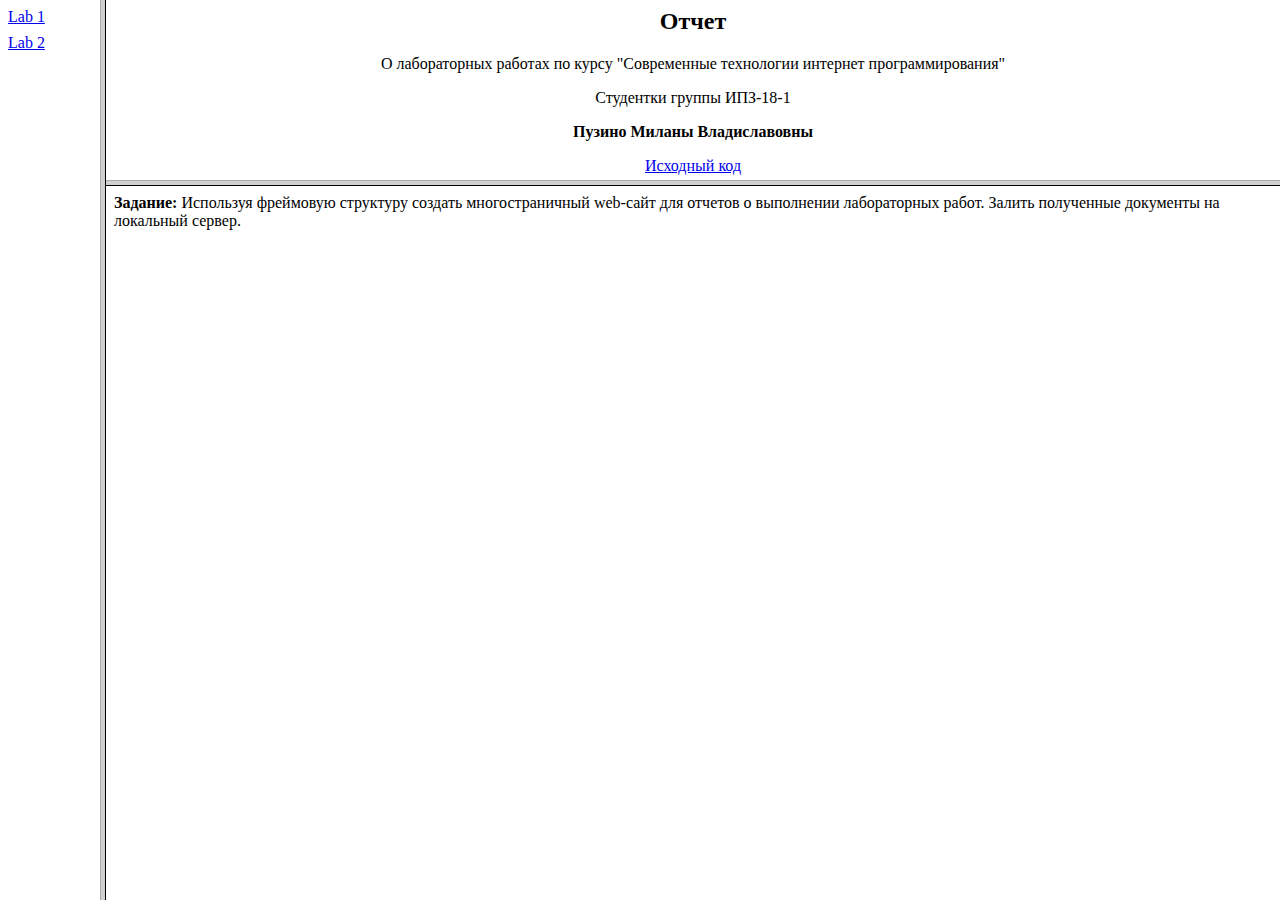
==== index.html @ 708a9997 "first commit" ====
<!DOCTYPE html >

<html lang="ru">
    <head>
        <title>STIP</title>
    </head>
    <frameset rows="*" cols="100,*">
        <frame src="Frames/side_menu.html" name="side_menu">
        <frameset rows="180,*">
            <frame src="Frames/header.html" name="header">
            <frame src="Frames/lab1.html" name="lab_block">
        </frameset>
    </frameset>
</html>
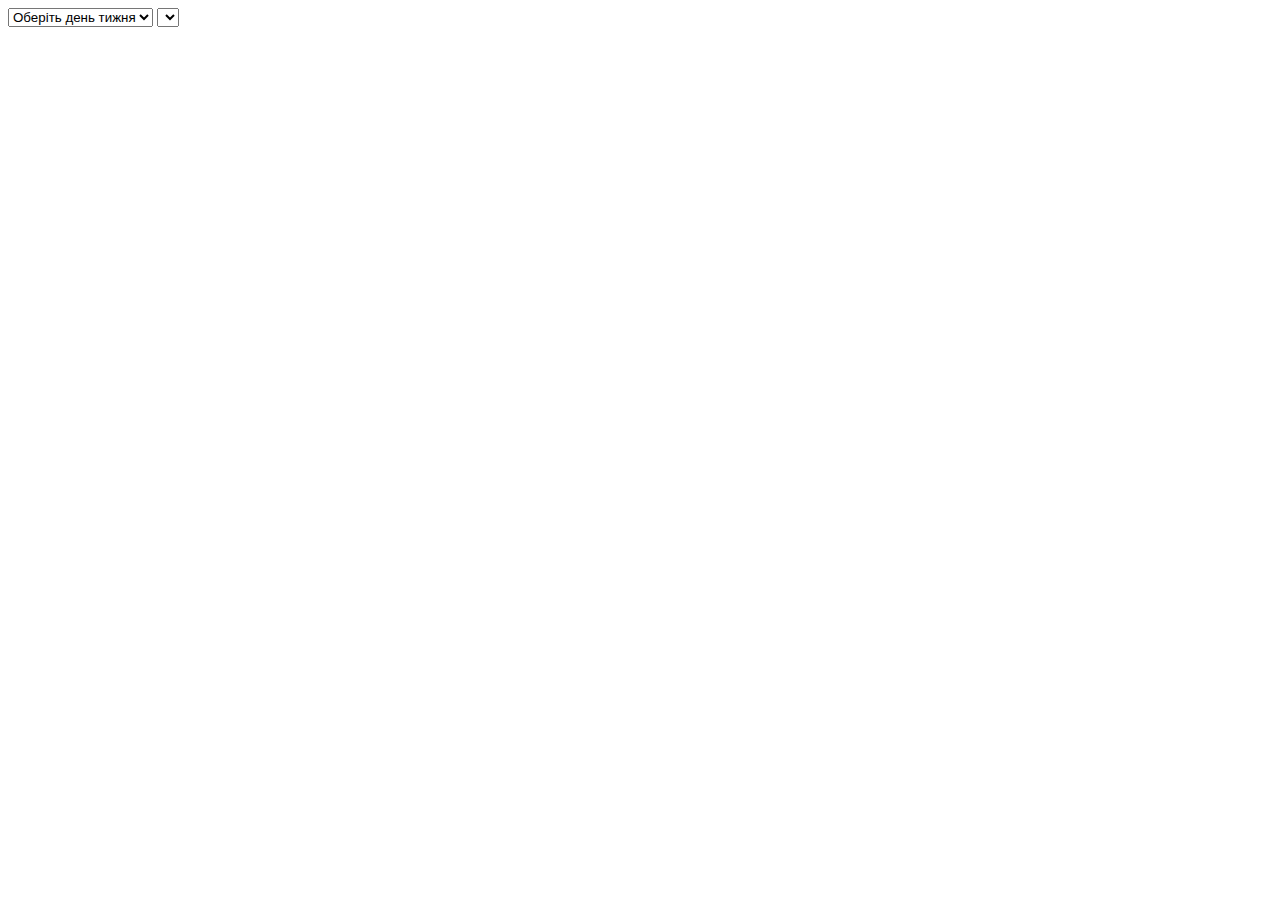
==== commit dcab4723: "Module php" ====
--- a/index.html
+++ b/index.html
@@ -1,14 +1,36 @@
-<!DOCTYPE html >
+<html>
+    <head>
+        <script src="https://code.jquery.com/jquery-3.6.0.min.js" integrity="sha256-/xUj+3OJU5yExlq6GSYGSHk7tPXikynS7ogEvDej/m4=" crossorigin="anonymous"></script>
+        <meta charset="utf-8">
+        <title>Пузіно М.В. - Варіант 12</title>
+    </head>
+    <body>
+        <select id="days_of_the_week">
+            <option disabled selected hidden>Оберіть день тижня</option>
+            <option value="monday">Понеділок</option>
+            <option value="tuesday">Вівторок</option>
+            <option value="wednesday">Середа</option>
+            <option value="thursday">Четвер</option>
+            <option value="friday">П'ятниця</option>
+            <option value="saturday">Субота</option>
+            <option value="sunday">Неділя</option>
+        </select>
 
-<html lang="ru">
-    <head>
-        <title>STIP</title>
-    </head>
-    <frameset rows="*" cols="100,*">
-        <frame src="Frames/side_menu.html" name="side_menu">
-        <frameset rows="180,*">
-            <frame src="Frames/header.html" name="header">
-            <frame src="Frames/lab1.html" name="lab_block">
-        </frameset>
-    </frameset>
+        <select id="schedule"></select>
+    </body>
+    <script>
+        $("#days_of_the_week").change(() => {
+            $.get("get_schedule.php", {
+                dayOfTheWeek: $("select option:selected").attr('value'),
+            })
+                .done((schedule) => {
+                    $('#schedule')
+                        .find('option')
+                        .remove()
+                    schedule.forEach(lesson => {
+                        $('#schedule').append($(`<option value="${lesson}">${lesson}</option>`))
+                    })
+                });
+        });
+    </script>
 </html>
